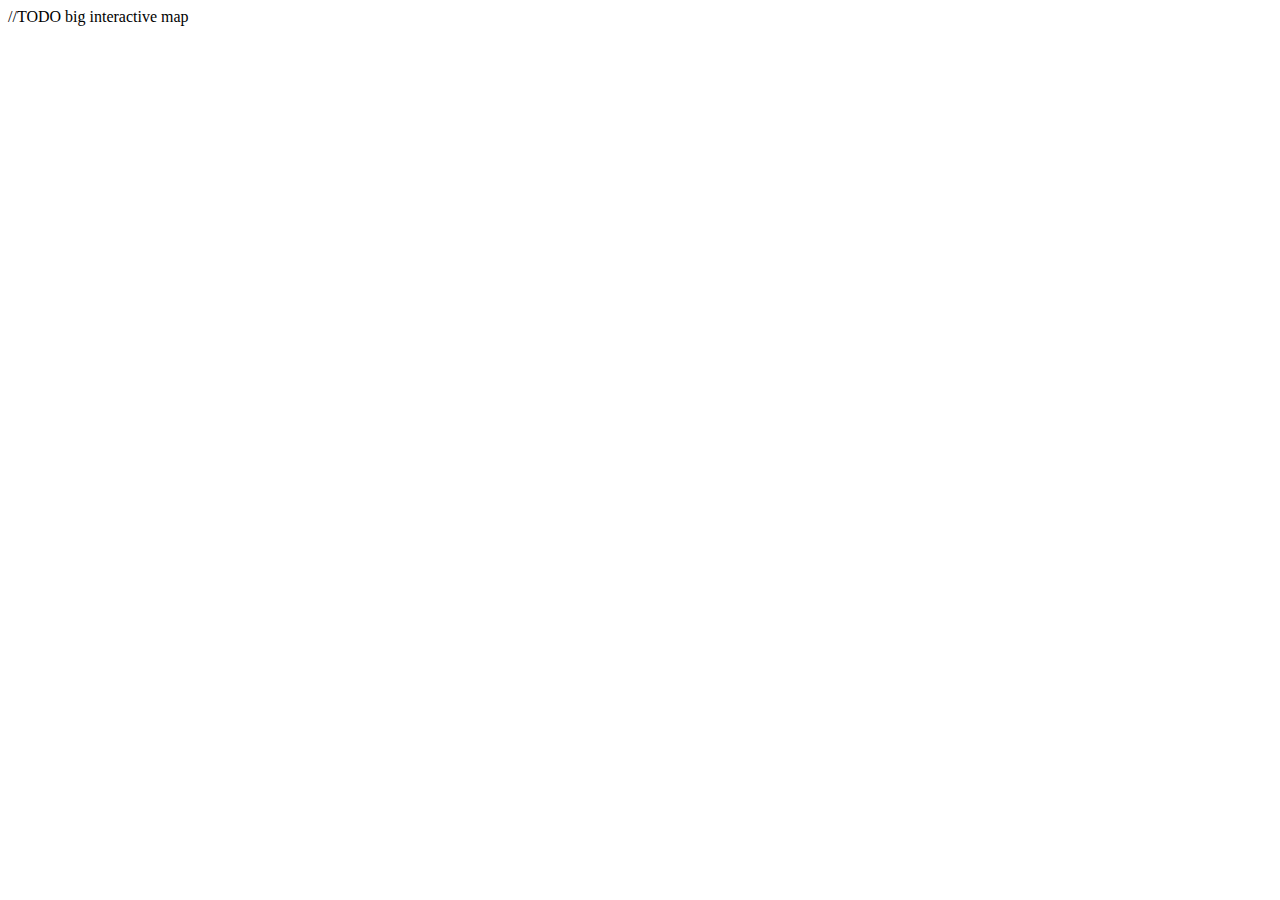
==== layout.html @ 6f88cbd8 "Trying to get a bar chart going" ====
<html>
<head>
<title>Unidentified Flying Missile Launch</title>
</head>
<style type="text/css">
	<!-- for development only -->
	div{
		border:solid 1px #ff0000;
		}
</style>
<script src="rsrcs/d3.v3.min.js"></script>
<script lang="javascript">
// This lists all the possible states for the example detail and related
// variables
window.example_detail_state_enum = {
    OFF : 0,
    FROM_SEL_WT_BY_LEN : 1,		// From a selection, weighted by length
	INDIV_DRILL_DOWN : 2		// An individual point drill-down
}
window.example_detail_individual = null;
window.example_detail_wt_mutiplier = -1; 	// What we'll multiply the length by


//summary_data = {"Total number of data points":3, "Other":5};

d3.select("#big-summary")
  .selectAll("div")
    .data([1,2,3])
  .enter().append("div")
    .style("width", function(d) { return d * 10 + "px"; })
    .text(function(d) { return d; });

console.log("still alive");

</script>
<body>

<div id="vis-main">
	<div id="big-map">
		//TODO big interactive map
	</div>
	<div id="big-summary"></div>
	<div id="little-map">
	</div>
	
	<div id="example-detail">
	</div>

</div>

</body>
</html>
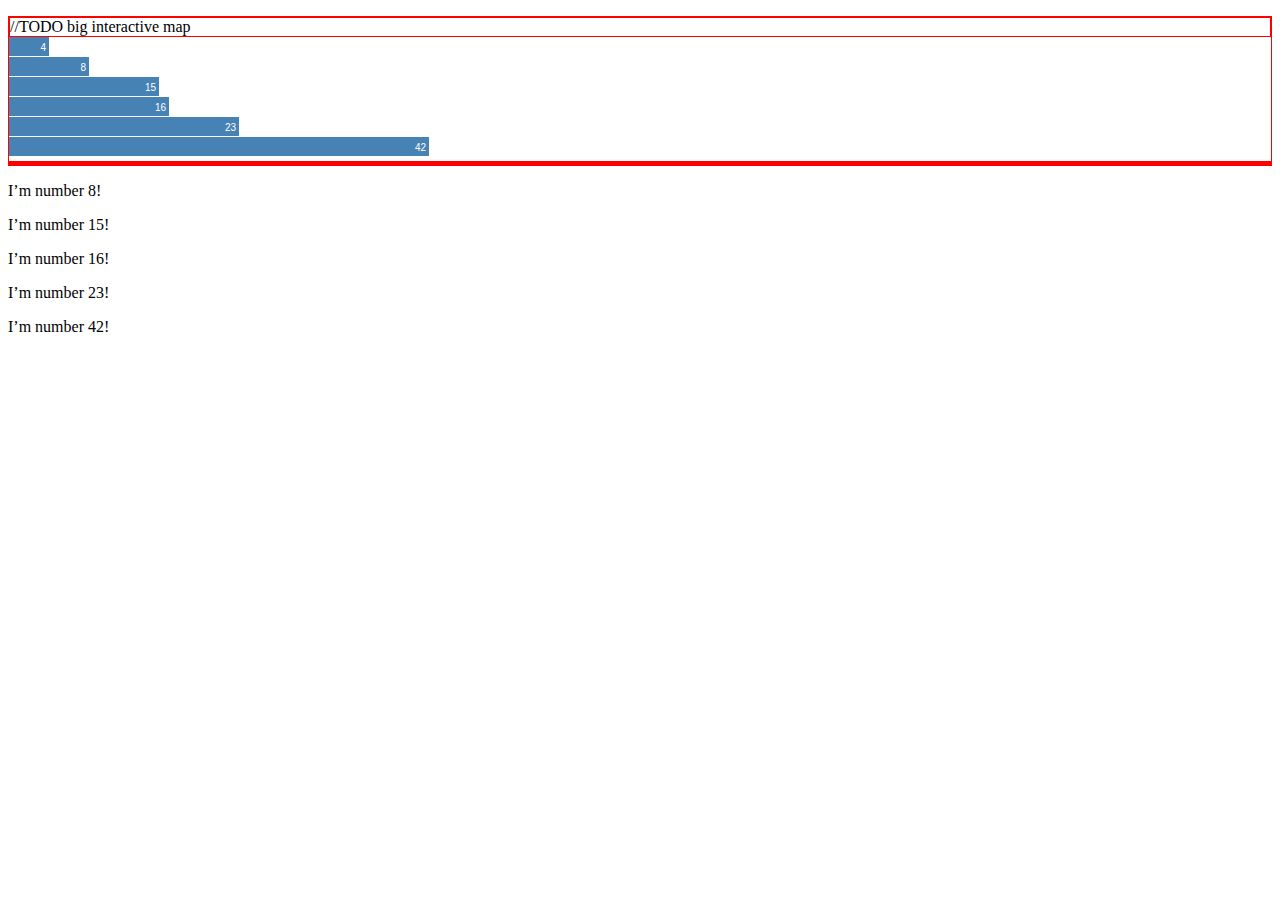
==== commit 561e9a42: "Yay got a barchart to render!" ====
--- a/layout.html
+++ b/layout.html
@@ -1,52 +1,130 @@
-<html>
-<head>
-<title>Unidentified Flying Missile Launch</title>
-</head>
-<style type="text/css">
-	<!-- for development only -->
+<!DOCTYPE html>
+<meta charset="utf-8">
+<style>
 	div{
 		border:solid 1px #ff0000;
 		}
+	.bigsummary rect {
+	  fill: steelblue;
+	}
+
+	.bigsummary text {
+	  fill: white;
+	  font: 10px sans-serif;
+	  text-anchor: end;
+	}
 </style>
 <script src="rsrcs/d3.v3.min.js"></script>
-<script lang="javascript">
+<body>
+<p></p>
+<div id="vis-main">
+	<div id="big-map">
+		//TODO big interactive map
+	</div>
+	<svg class="bigsummary"></svg>
+	<div id="little-map">
+	</div>
+	
+	<div id="example-detail">
+	</div>
+<script>
 // This lists all the possible states for the example detail and related
 // variables
-window.example_detail_state_enum = {
+/*window.example_detail_state_enum = {
     OFF : 0,
     FROM_SEL_WT_BY_LEN : 1,		// From a selection, weighted by length
 	INDIV_DRILL_DOWN : 2		// An individual point drill-down
 }
 window.example_detail_individual = null;
 window.example_detail_wt_mutiplier = -1; 	// What we'll multiply the length by
+*/
 
+var data = [4, 8, 15, 16, 23, 42];
 
-//summary_data = {"Total number of data points":3, "Other":5};
+var width = 420,
+    barHeight = 20;
 
-d3.select("#big-summary")
-  .selectAll("div")
-    .data([1,2,3])
-  .enter().append("div")
-    .style("width", function(d) { return d * 10 + "px"; })
+var x = d3.scale.linear()
+    .domain([0, d3.max(data)])
+    .range([0, width]);
+
+var chart = d3.select(".bigsummary")
+    .attr("width", width)
+    .attr("height", barHeight * data.length);
+    console.log(data);
+console.log(chart);
+var bar = chart.selectAll("g")
+    .data(data)
+  .enter().append("g")
+    .attr("transform", function(d, i) { return "translate(0," + i * barHeight + ")"; });
+
+bar.append("rect")
+    .attr("width", x)
+    .attr("height", barHeight - 1);
+
+bar.append("text")
+    .attr("x", function(d) { return x(d) - 3; })
+    .attr("y", barHeight / 2)
+    .attr("dy", ".35em")
     .text(function(d) { return d; });
 
 console.log("still alive");
 
+d3.select("body").selectAll("p")
+    .data([4, 8, 15, 16, 23, 42])
+  .enter().append("p")
+    .text(function(d) { return "I’m number " + d + "!"; });
+
+
 </script>
-<body>
-
-<div id="vis-main">
-	<div id="big-map">
-		//TODO big interactive map
-	</div>
-	<div id="big-summary"></div>
-	<div id="little-map">
-	</div>
-	
-	<div id="example-detail">
-	</div>
 
 </div>
+<!--
+<style>
 
-</body>
-</html>+.chart rect {
+  fill: steelblue;
+}
+
+.chart text {
+  fill: white;
+  font: 10px sans-serif;
+  text-anchor: end;
+}
+
+</style>
+<svg class="chart"></svg>
+<script src="rsrcs/d3.v3.min.js"></script>
+<script>
+
+var data = [4, 8, 15, 16, 23, 42];
+
+var width = 420,
+    barHeight = 20;
+
+var x = d3.scale.linear()
+    .domain([0, d3.max(data)])
+    .range([0, width]);
+
+var chart = d3.select(".chart")
+    .attr("width", width)
+    .attr("height", barHeight * data.length);
+
+var bar = chart.selectAll("g")
+    .data(data)
+  .enter().append("g")
+    .attr("transform", function(d, i) { return "translate(0," + i * barHeight + ")"; });
+
+bar.append("rect")
+    .attr("width", x)
+    .attr("height", barHeight - 1);
+
+bar.append("text")
+    .attr("x", function(d) { return x(d) - 3; })
+    .attr("y", barHeight / 2)
+    .attr("dy", ".35em")
+    .text(function(d) { return d; });
+
+</script>
+
+
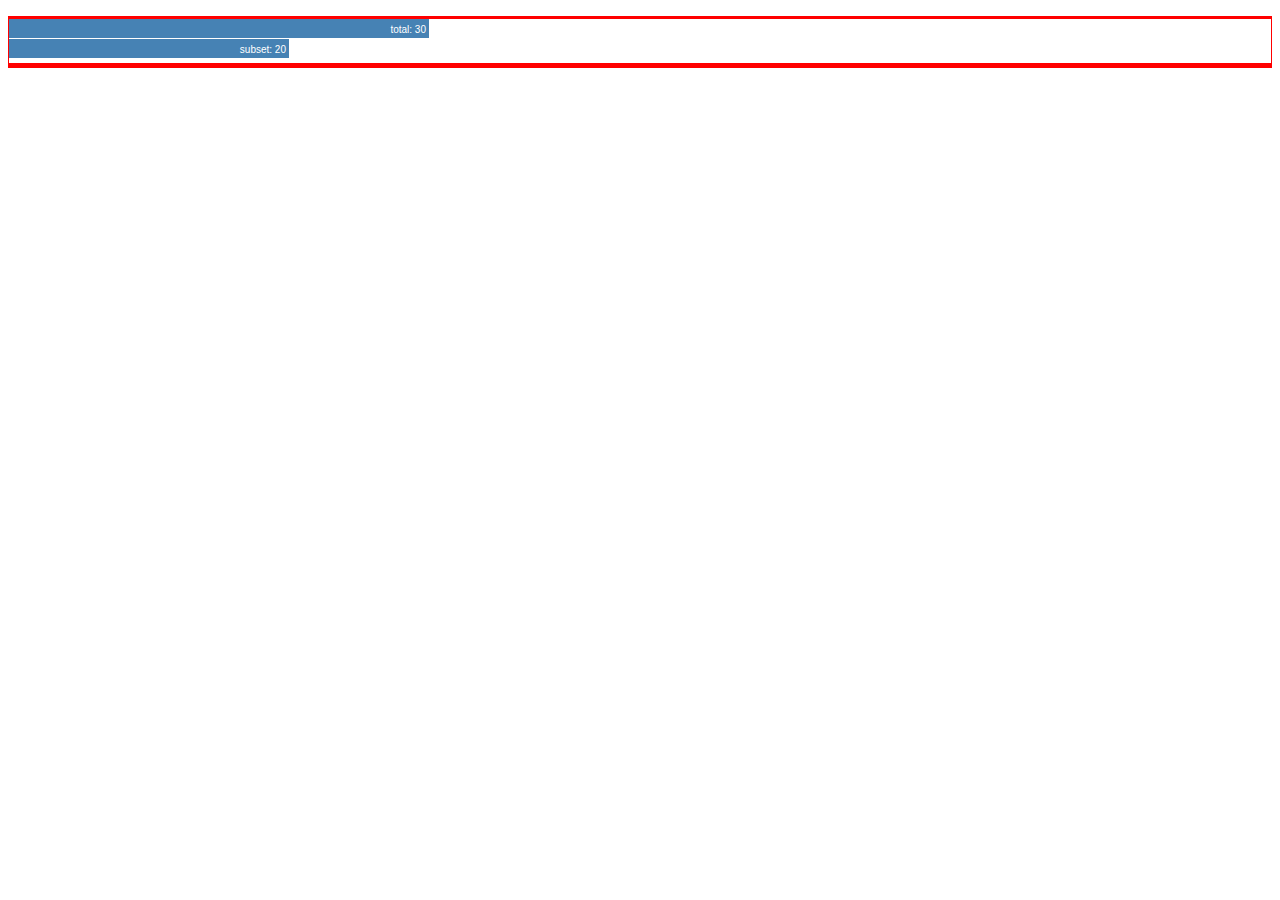
==== commit d529a0f9: "Trying to update data onclick" ====
--- a/layout.html
+++ b/layout.html
@@ -19,7 +19,6 @@
 <p></p>
 <div id="vis-main">
 	<div id="big-map">
-		//TODO big interactive map
 	</div>
 	<svg class="bigsummary"></svg>
 	<div id="little-map">
@@ -39,92 +38,68 @@
 window.example_detail_wt_mutiplier = -1; 	// What we'll multiply the length by
 */
 
-var data = [4, 8, 15, 16, 23, 42];
+
+ var data = [
+	{"label" : "total", "value" : 30},
+	{"label" : "subset", "value" : 20}
+	];
+
+	olddata =[30,20];
+
 
 var width = 420,
-    barHeight = 20;
+barHeight = 20;
 
 var x = d3.scale.linear()
-    .domain([0, d3.max(data)])
+    .domain([0, d3.max(olddata)])
     .range([0, width]);
+
+
 
 var chart = d3.select(".bigsummary")
     .attr("width", width)
     .attr("height", barHeight * data.length);
-    console.log(data);
-console.log(chart);
 var bar = chart.selectAll("g")
     .data(data)
-  .enter().append("g")
+    .enter().append("g")
     .attr("transform", function(d, i) { return "translate(0," + i * barHeight + ")"; });
 
 bar.append("rect")
-    .attr("width", x)
+    .attr("width",  function(d) { return x(d["value"]); })
     .attr("height", barHeight - 1);
 
 bar.append("text")
-    .attr("x", function(d) { return x(d) - 3; })
+    .attr("x", function(d) { return x(d["value"]) - 3; })
     .attr("y", barHeight / 2)
     .attr("dy", ".35em")
-    .text(function(d) { return d; });
+    .text(function(d, i) { return d["label"] + ": " + d["value"]; });
 
-console.log("still alive");
+d3.select('.bigsummary').on("click", function() {
+	console.log("reset");
+    data.push({"label" : "new", "value": 10});
+    console.log(data);
+    
+   // x.domain(d3.extent(data, function(d) { return d.x; }));
+   // y.domain([0, d3.max(data, function(d) { return d.y; })]);
 
-d3.select("body").selectAll("p")
-    .data([4, 8, 15, 16, 23, 42])
-  .enter().append("p")
-    .text(function(d) { return "I’m number " + d + "!"; });
+    chart.selectAll("g").data(data);
+    var bar = chart.selectAll("g")
+	    .data(data)
+	    .enter().append("g")
+	    .attr("transform", function(d, i) { return "translate(0," + i * barHeight + ")"; });
+
+	bar.append("rect")
+	    .attr("width",  function(d) { return x(d["value"]); })
+	    .attr("height", barHeight - 1);
+
+	bar.append("text")
+	    .attr("x", function(d) { return x(d["value"]) - 3; })
+	    .attr("y", barHeight / 2)
+	    .attr("dy", ".35em")
+    console.log(chart);
+});
 
 
 </script>
 
-</div>
-<!--
-<style>
-
-.chart rect {
-  fill: steelblue;
-}
-
-.chart text {
-  fill: white;
-  font: 10px sans-serif;
-  text-anchor: end;
-}
-
-</style>
-<svg class="chart"></svg>
-<script src="rsrcs/d3.v3.min.js"></script>
-<script>
-
-var data = [4, 8, 15, 16, 23, 42];
-
-var width = 420,
-    barHeight = 20;
-
-var x = d3.scale.linear()
-    .domain([0, d3.max(data)])
-    .range([0, width]);
-
-var chart = d3.select(".chart")
-    .attr("width", width)
-    .attr("height", barHeight * data.length);
-
-var bar = chart.selectAll("g")
-    .data(data)
-  .enter().append("g")
-    .attr("transform", function(d, i) { return "translate(0," + i * barHeight + ")"; });
-
-bar.append("rect")
-    .attr("width", x)
-    .attr("height", barHeight - 1);
-
-bar.append("text")
-    .attr("x", function(d) { return x(d) - 3; })
-    .attr("y", barHeight / 2)
-    .attr("dy", ".35em")
-    .text(function(d) { return d; });
-
-</script>
-
-
+</div>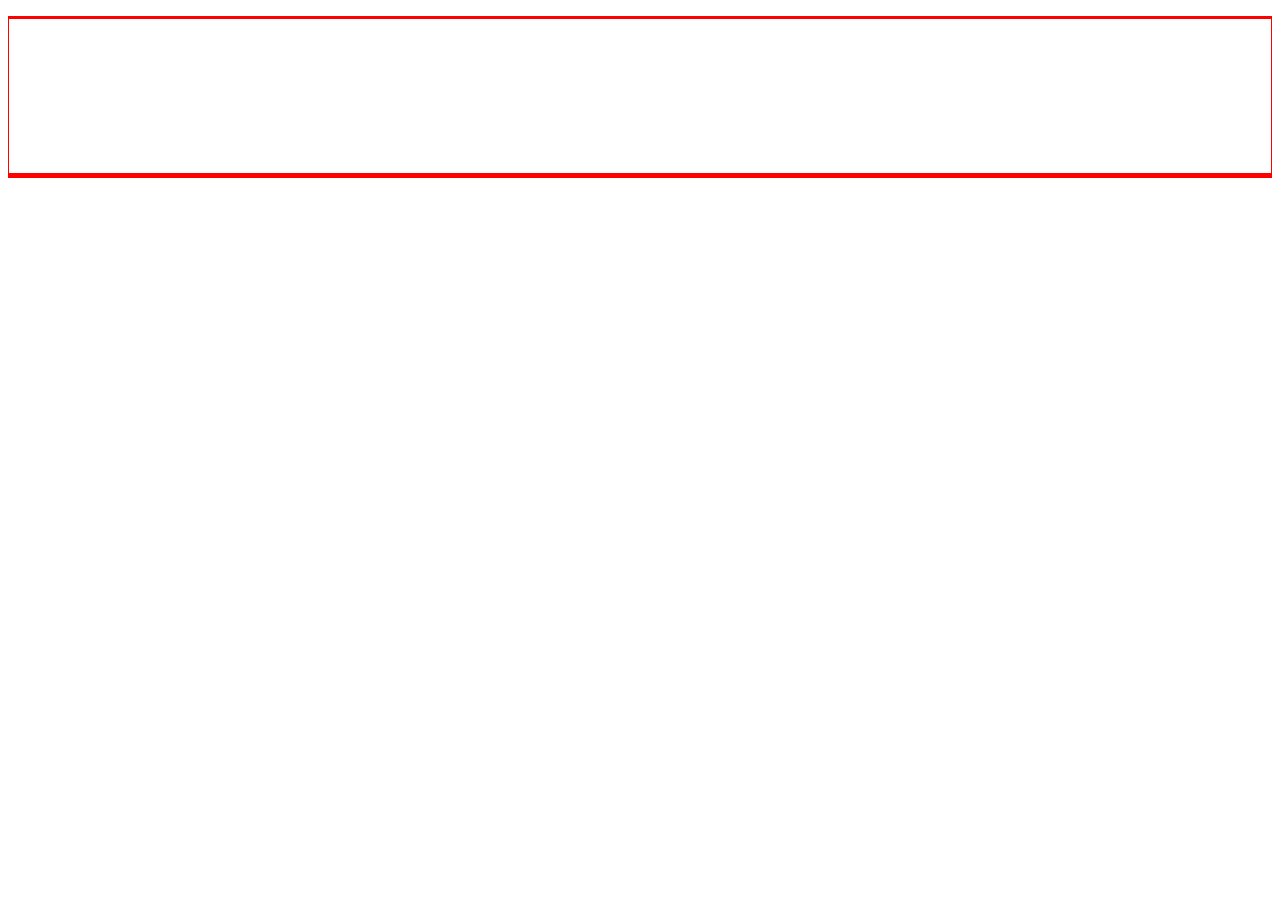
==== commit 42ab9f19: "merge" ====
--- a/layout.html
+++ b/layout.html
@@ -15,6 +15,7 @@
 	}
 </style>
 <script src="rsrcs/d3.v3.min.js"></script>
+<script src="http://d3js.org/queue.v1.min.js"></script>
 <body>
 <p></p>
 <div id="vis-main">
@@ -38,14 +39,28 @@
 window.example_detail_wt_mutiplier = -1; 	// What we'll multiply the length by
 */
 
+window.addEventListener('load', function() {
+    queue().defer(d3.json, 'data/ufo_metadata.json').await(initialLoad);
+});
+
+var initialLoad = function(error, ufos) {
+	console.log("Initial loading...");
+	window.ufo_stats = [
+		{"Total" : ufos.length}
+		// twhatever we have about read error stats...
+		]
+}
+
+// Fills in data for a UFO subset
+function loadUfos(ufo_subset) {
+	var big_summary
+ 	ufos.forEach(function(ufo) {});
+}
 
  var data = [
 	{"label" : "total", "value" : 30},
 	{"label" : "subset", "value" : 20}
 	];
-
-	olddata =[30,20];
-
 
 var width = 420,
 barHeight = 20;
@@ -59,6 +74,7 @@
 var chart = d3.select(".bigsummary")
     .attr("width", width)
     .attr("height", barHeight * data.length);
+
 var bar = chart.selectAll("g")
     .data(data)
     .enter().append("g")
@@ -75,14 +91,19 @@
     .text(function(d, i) { return d["label"] + ": " + d["value"]; });
 
 d3.select('.bigsummary').on("click", function() {
-	console.log("reset");
-    data.push({"label" : "new", "value": 10});
+	data.push({"label" : "new", "value": 10});
     console.log(data);
     
    // x.domain(d3.extent(data, function(d) { return d.x; }));
    // y.domain([0, d3.max(data, function(d) { return d.y; })]);
 
-    chart.selectAll("g").data(data);
+    //chart.selectAll("g").data(data);
+    
+    
+    var chart = d3.select(".bigsummary")
+        .attr("width", width)
+        .attr("height", barHeight * data.length);
+    
     var bar = chart.selectAll("g")
 	    .data(data)
 	    .enter().append("g")
@@ -96,9 +117,9 @@
 	    .attr("x", function(d) { return x(d["value"]) - 3; })
 	    .attr("y", barHeight / 2)
 	    .attr("dy", ".35em")
+    .text(function(d, i) { return d["label"] + ": " + d["value"]; });
     console.log(chart);
 });
-
 
 </script>
 
